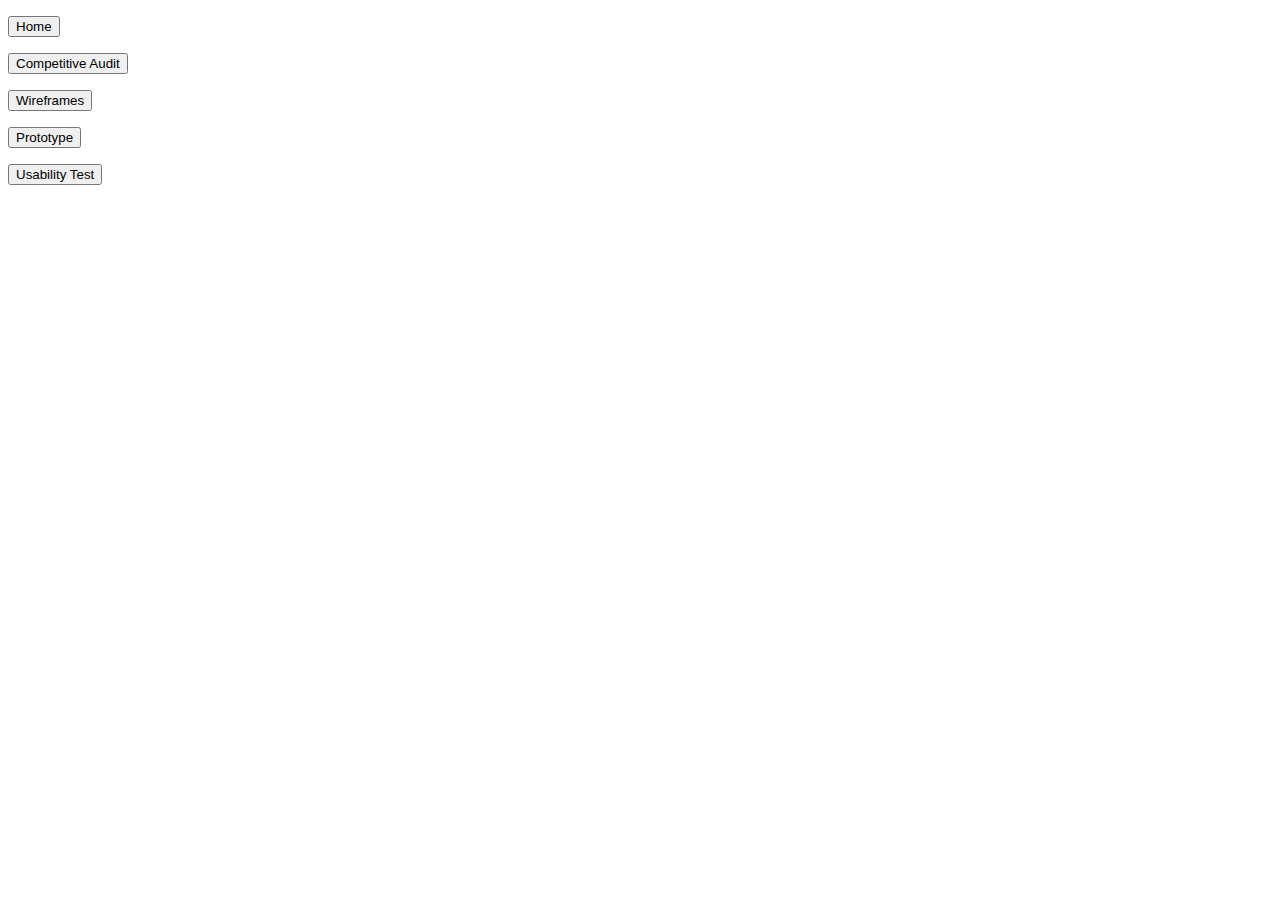
==== CompetitiveAudit.html @ 838dbfd6 "Change" ====
<!DOCTYPE html>
<html>
    <div>
    <p><a href="index.html"><button>Home</button></a><p>
    <a href="CompetitiveAudit.html"><button>Competitive Audit</button></a><p>
    <a><button>Wireframes</button></a></p>
    <a><button>Prototype</button></a></html></p>
    <a><button>Usability Test</button></a></p>
    </div>
    </html>
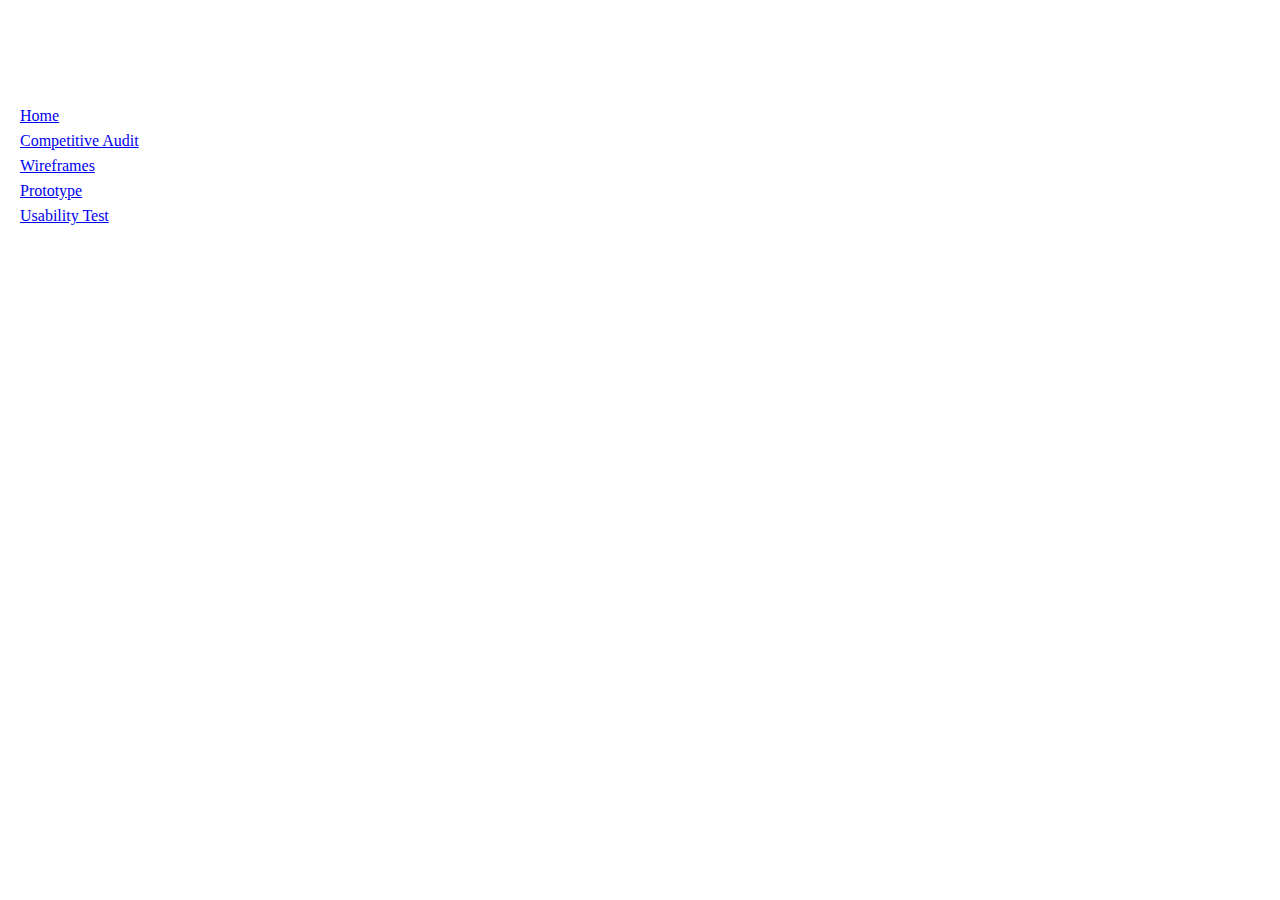
==== commit 70cc9bcc: "Update CompetitiveAudit.html" ====
--- a/CompetitiveAudit.html
+++ b/CompetitiveAudit.html
@@ -1,10 +1,13 @@
 <!DOCTYPE html>
 <html>
-    <div>
-    <p><a href="index.html"><button>Home</button></a><p>
-    <a href="CompetitiveAudit.html"><button>Competitive Audit</button></a><p>
-    <a><button>Wireframes</button></a></p>
-    <a><button>Prototype</button></a></html></p>
-    <a><button>Usability Test</button></a></p>
-    </div>
-    </html>+    <head>
+        <link rel="stylesheet" href="style.css">
+    </head>
+    <div clas="buttons">
+        <a class="btn1" href="index.html">Home</a>
+        <a class="btn2" href="CompetitiveAudit.html">Competitive Audit</a>
+        <a class="btn3" href="Wireframes.html">Wireframes</a> 
+        <a class="btn4" href="Prototype.html">Prototype</a>
+        <a class="btn5" href="Usability Test.html">Usability Test</a>
+      </div>
+    </html>
--- a/style.css
+++ b/style.css
@@ -0,0 +1,25 @@
+h1{
+   color:blueviolet; font-size: 60px; margin-left: 300px; 
+}
+h2{
+    font-size: 40px; margin-left: 300px;
+}
+p{
+    font-size: 20px; margin-left: 300px;
+}
+.btn1{
+    position:absolute ; left: 20px; bottom: 775px;
+}
+.btn2{
+    position:absolute ; left: 20px; bottom: 750px;
+}
+.btn3{
+    position:absolute ; left: 20px; bottom: 725px;
+}
+.btn4{
+    position:absolute ; left: 20px; bottom: 700px;
+}
+.btn5{
+    position:absolute ; left: 20px; bottom: 675px;
+}
+
